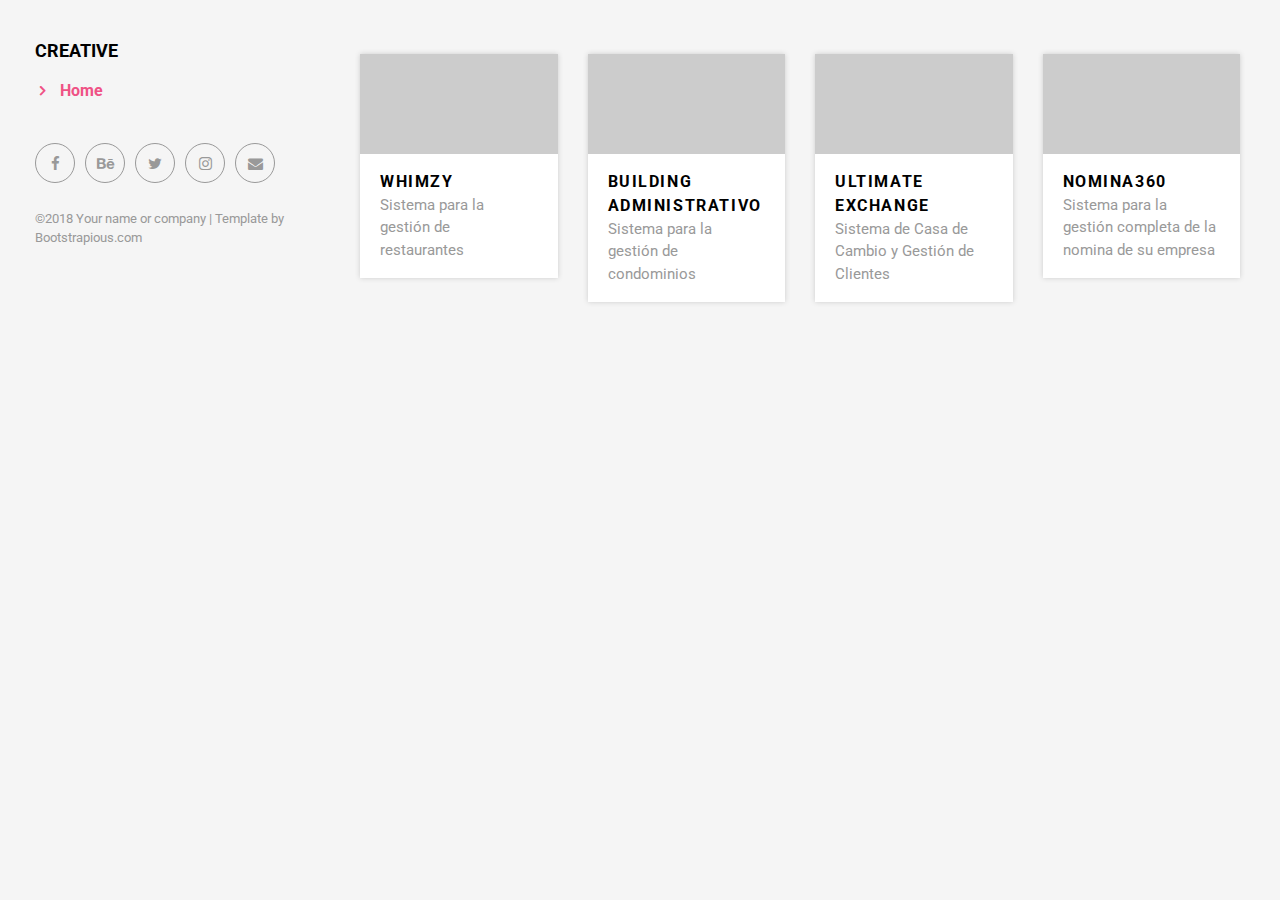
==== index.html @ b6c1aa35 "Refactor the vue page to use stop using explicitly components inside others" ====
<!DOCTYPE html>
<html>
    <head>
        <meta charset="utf-8" />
        <meta http-equiv="X-UA-Compatible" content="IE=edge" />
        <title>Creative - Portfolio</title>
        <meta name="description" content="" />
        <meta name="viewport" content="width=device-width, initial-scale=1" />
        <meta name="robots" content="all,follow" />
        <!-- Bootstrap CSS-->
        <link rel="stylesheet" href="vendor/bootstrap/css/bootstrap.min.css" />
        <!-- Font Awesome CSS-->
        <link
            rel="stylesheet"
            href="vendor/font-awesome/css/font-awesome.min.css"
        />
        <!-- Google fonts - Roboto-->
        <link
            rel="stylesheet"
            href="https://fonts.googleapis.com/css?family=Roboto:400,300,700,400italic"
        />
        <!-- owl carousel-->
        <link
            rel="stylesheet"
            href="vendor/owl.carousel/assets/owl.carousel.css"
        />
        <link
            rel="stylesheet"
            href="vendor/owl.carousel/assets/owl.theme.default.css"
        />
        <!-- theme stylesheet-->
        <link
            rel="stylesheet"
            href="css/style.default.css"
            id="theme-stylesheet"
        />
        <!-- Custom stylesheet - for your changes-->
        <link rel="stylesheet" href="css/custom.css" />
        <!-- Favicon-->
        <link rel="shortcut icon" href="img/favicon.png" />
        <!-- Tweaks for older IEs-->
        <!--[if lt IE 9]>
            <script src="https://oss.maxcdn.com/html5shiv/3.7.3/html5shiv.min.js"></script>
            <script src="https://oss.maxcdn.com/respond/1.4.2/respond.min.js"></script
        ><![endif]-->
    </head>
    <body>
        <div id="all">
            <div class="container-fluid">
                <div class="row row-offcanvas row-offcanvas-left">
                    <!--   *** SIDEBAR ***-->
                    <div
                        id="sidebar"
                        class="col-md-4 col-lg-3 sidebar-offcanvas"
                    >
                        <div class="sidebar-content">
                            <h1 class="sidebar-heading">
                                <a href="index.html">Creative</a>
                            </h1>
                            <!-- <p class="sidebar-p">
                            I am a creative illustrator and graphic designer
                            with more than 10 years of experience.
                        </p>
                        <p class="sidebar-p">
                            Originally from Toronto, currently based in London.
                        </p> -->
                            <ul class="sidebar-menu">
                                <!-- Link-->
                                <li class="sidebar-item">
                                    <a
                                        href="index.html"
                                        class="sidebar-link active"
                                        >Home</a
                                    >
                                </li>
                                <!-- Link-->
                                <!-- <li class="sidebar-item"><a href="about.html" class="sidebar-link">About</a></li> -->
                                <!-- Link-->
                                <!-- <li class="sidebar-item">
                                    <a href="contact.html" class="sidebar-link"
                                        >Get in touch</a
                                    >
                                </li> -->
                            </ul>
                            <p class="social">
                                <a
                                    href="#"
                                    data-animate-hover="pulse"
                                    class="external facebook"
                                    ><i class="fa fa-facebook"></i></a
                                ><a
                                    href="#"
                                    data-animate-hover="pulse"
                                    class="external gplus"
                                    ><i class="fa fa-behance"></i></a
                                ><a
                                    href="#"
                                    data-animate-hover="pulse"
                                    class="external twitter"
                                    ><i class="fa fa-twitter"></i></a
                                ><a href="#" title="" class="external instagram"
                                    ><i class="fa fa-instagram"></i></a
                                ><a
                                    href="#"
                                    data-animate-hover="pulse"
                                    class="email"
                                    ><i class="fa fa-envelope"></i
                                ></a>
                            </p>
                            <div class="copyright text-center text-md-left">
                                <p class="credit">
                                    &copy;2018 Your name or company | Template
                                    by
                                    <a
                                        href="http://bootstrapious.com/portfolio-themes"
                                        class="external"
                                        >Bootstrapious.com</a
                                    >
                                </p>
                                <!-- Please do not remove the backlink to us, unless you support the development at http://bootstrapious.com/donate. It is part of the license conditions. Thanks for understanding :)        -->
                            </div>
                        </div>
                    </div>
                    <!--   *** SIDEBAR END ***  -->
                    <!--   *** PORTFOLIO ***-->
                    <div class="col-md-8 col-lg-9 content-column">
                        <div class="small-navbar d-flex d-md-none">
                            <button
                                type="button"
                                data-toggle="offcanvas"
                                class="btn btn-outline-primary"
                            >
                                <i class="fa fa-align-left mr-2"></i>Menu
                            </button>
                            <h1 class="small-navbar-heading">
                                <a href="index.html">Creative </a>
                            </h1>
                        </div>
                        <div class="grid row">
                            <div class="col-md-6 col-lg-3 grid-item">
                                <div class="box-masonry">
                                    <a
                                        href="./pages/details-whimzy.html"
                                        title=""
                                        class="
                                            box-masonry-image
                                            with-hover-overlay with-hover-icon
                                        "
                                        ><img
                                            src="./img/Whimzy/imagen 1.jpg"
                                            alt=""
                                            class="img-fluid"
                                    /></a>
                                    <div class="box-masonry-text">
                                        <h4>
                                            <a
                                                href="./pages/details-whimzy.html"
                                                >Whimzy</a
                                            >
                                        </h4>
                                        <div class="box-masonry-desription">
                                            <p>
                                                Sistema para la gestión de
                                                restaurantes
                                            </p>
                                        </div>
                                    </div>
                                </div>
                            </div>
                            <div class="col-md-6 col-lg-3 grid-item">
                                <div class="box-masonry">
                                    <a
                                        href="./pages/details-building.administrativo.html"
                                        title=""
                                        class="
                                            box-masonry-image
                                            with-hover-overlay with-hover-icon
                                        "
                                        ><img
                                            src="./img/building-administrativo/logo.png"
                                            alt=""
                                            class="img-fluid"
                                    /></a>
                                    <div class="box-masonry-text">
                                        <h4>
                                            <a
                                                href="./pages/details-building.administrativo.html"
                                                >Building Administrativo</a
                                            >
                                        </h4>
                                        <div class="box-masonry-desription">
                                            <p>
                                                Sistema para la gestión de
                                                condominios
                                            </p>
                                        </div>
                                    </div>
                                </div>
                            </div>
                            <div class="col-md-6 col-lg-3 grid-item">
                                <div class="box-masonry">
                                    <a
                                        href="./pages/details-la.gocha.html"
                                        title=""
                                        class="
                                            box-masonry-image
                                            with-hover-overlay with-hover-icon
                                        "
                                        ><img
                                            src="./img/la-gocha/login.jpg"
                                            alt=""
                                            class="img-fluid"
                                    /></a>
                                    <div class="box-masonry-text">
                                        <h4>
                                            <a
                                                href="./pages/details-la.gocha.html"
                                                >Ultimate Exchange</a
                                            >
                                        </h4>
                                        <div class="box-masonry-desription">
                                            <p>
                                                Sistema de Casa de Cambio y
                                                Gestión de Clientes
                                            </p>
                                        </div>
                                    </div>
                                </div>
                            </div>
                            <div class="col-md-6 col-lg-3 grid-item">
                                <div class="box-masonry">
                                    <a
                                        href="./pages/details-nomina360.html"
                                        title=""
                                        class="
                                            box-masonry-image
                                            with-hover-overlay with-hover-icon
                                        "
                                        ><img
                                            src="./img/nomina360/app-version/login.jpg"
                                            alt=""
                                            class="img-fluid"
                                    /></a>
                                    <div class="box-masonry-text">
                                        <h4>
                                            <a
                                                href="./pages/details-nomina360.html"
                                                >Nomina360</a
                                            >
                                        </h4>
                                        <div class="box-masonry-desription">
                                            <p>
                                                Sistema para la gestión completa
                                                de la nomina de su empresa
                                            </p>
                                        </div>
                                    </div>
                                </div>
                            </div>
                        </div>
                    </div>
                    <!--   *** PORTFOLIO END ***-->
                </div>
            </div>
        </div>

        <div id="app">
            <app>
                <sidebar>
                    <sidebar-menu></sidebar-menu>
                    <social></social>
                    <copyright></copyright>
                </sidebar>
                <portfolios>
                    <template v-slot:navbar>
                        <navbar></navbar>
                    </template>
                    <template v-slot:grid-item>
                        <grid-items
                            v-for="web in projects"
                            v-bind:key="web.id"
                            v-bind:web="web"
                        ></grid-items>
                    </template>
                </portfolios>
            </app>
        </div>

        <!-- JavaScript files-->
        <script src="vendor/jquery/jquery.min.js"></script>
        <script src="vendor/popper.js/umd/popper.min.js"></script>
        <script src="vendor/bootstrap/js/bootstrap.min.js"></script>
        <script src="vendor/jquery.cookie/jquery.cookie.js"></script>
        <script src="vendor/owl.carousel/owl.carousel.min.js"></script>
        <script src="vendor/masonry-layout/masonry.pkgd.min.js"></script>
        <script src="https://cdn.jsdelivr.net/npm/vue@2.6.14/dist/vue.js"></script>
        <script src="js/front.js"></script>
        <script src="js/index.js"></script>
    </body>
</html>
---- css/style.default.css ----
/*
=========================================
=========================================

   Bootstrapious Boilerplate Template

=========================================
========================================= */
/*

=========================================================
    GENERAL
=========================================================

*/
html,
body {
  overflow-x: hidden;
}

strong {
  font-weight: 700;
}

header {
  z-index: 1000;
}

section {
  position: relative;
  padding-top: 0.625rem;
  padding-bottom: 0.625rem;
}

section.background-gray-lighter {
  background: #eee;
}

section.background-gray-lightest {
  background: #f5f5f5;
  border-top: solid 1px #eee;
  border-bottom: solid 1px #eee;
}

section.background-secondary {
  background: #60c5ba;
  border-top: solid 1px #338c82;
  border-bottom: solid 1px #338c82;
}

.section-inverse {
  color: #fff;
}

.section-inverse h1,
.section-inverse h2,
.section-inverse h3,
.section-inverse h4,
.section-inverse h5,
.section-inverse h6 {
  color: #fff;
}

.section-inverse .heading:after {
  background: #fff;
}

.no-space .box {
  margin: 0 -0.9375rem;
}

.margin-top {
  margin-top: 1.875rem;
}

.margin-top--big {
  margin-top: 3.75rem !important;
}

.margin-bottom {
  margin-bottom: 1.875rem;
}

.margin-bottom--big {
  margin-bottom: 3.75rem !important;
}

.padding--small {
  padding-top: 1.875rem;
  padding-bottom: 1.875rem;
}

.weight-300 {
  font-weight: 300 !important;
}

.weight-500 {
  font-weight: 500 !important;
}

.weight-700 {
  font-weight: 700 !important;
}

.text-gray {
  color: #555;
}

.text-gray-light {
  color: #999;
}

.text-gray-lighter {
  color: #eee;
}

a,
button {
  -webkit-transition: all 0.2s;
  transition: all 0.2s;
}

.clickable {
  cursor: pointer !important;
}

.required {
  color: #ef5285;
}

.accent {
  color: #ef5285;
}

.icon {
  display: inline-block;
  width: 3.75rem;
  height: 3.75rem;
  line-height: 3.75rem;
  border-radius: 1.875rem;
  border: solid 1px #ef5285;
  color: #ef5285;
  -webkit-transition: all 0.3s;
  transition: all 0.3s;
  font-size: 1.875rem;
  margin: 0 auto 1.875rem;
  text-align: center;
}

.icon.brand-secondary {
  border-color: #60c5ba;
  color: #60c5ba;
}

.icon.brand-terciary {
  border-color: #008c9e;
  color: #008c9e;
}

.icon.brand-four {
  border-color: #feee7d;
  color: #feee7d;
}

/*

=========================================================
SIDEBAR + RIGHT COLUMN
=========================================================

*/
#sidebar {
  padding-top: 2.5rem;
}

@media (min-width: 576px) {
  .sidebar-content {
    padding-left: 1.25rem;
    padding-right: 1.25rem;
  }
}

.sidebar-heading {
  font-size: 1.125rem;
  text-transform: uppercase;
}

.sidebar-heading a {
  color: #000;
  text-decoration: none;
  -webkit-transition: all 0.3s;
  transition: all 0.3s;
}

.sidebar-heading a:hover {
  border-bottom: dotted 1px #ef5285;
  color: #000;
  text-decoration: none;
}

.sidebar-p {
  color: #999;
  font-size: 0.875;
}

.sidebar-menu {
  list-style-type: none;
  padding-left: 1.25rem;
  margin-bottom: 2.5rem;
}

.sidebar-item {
  margin-bottom: 0.85rem;
}

.sidebar-item.active > a, .sidebar-item.current-menu-item > a {
  color: #ef5285;
  font-weight: bold;
}

.sidebar-item.active:before, .sidebar-item.current-menu-item:before {
  color: #ef5285;
}

.sidebar-item a:hover {
  text-decoration: none;
  color: #ef5285;
}

.sidebar-item .sub-menu {
  list-style: none;
  padding-left: 0.625rem;
  margin: 0.625rem 0;
}

.sidebar-item .sub-menu a {
  color: #999;
}

.sidebar-item .sub-menu a:hover {
  color: #ef5285;
}

.sidebar-item .sub-menu li.active > a,
.sidebar-item .sub-menu li.current-menu-item > a {
  color: #ef5285;
  font-weight: bold;
}

.sidebar-item .sub-menu li.active:before,
.sidebar-item .sub-menu li.current-menu-item:before {
  color: #ef5285;
}

.sidebar-link {
  color: #555;
}

.sidebar-link:before {
  font-family: 'FontAwesome';
  content: '\f105';
  margin: 0 0.85rem 0 -0.9375rem;
  color: #999;
}

.sidebar-link.active {
  color: #ef5285;
  font-weight: bold;
}

.sidebar-link.active::before {
  color: #ef5285;
}

.sidebar-link:hover::before {
  color: #ef5285;
}

.content-column {
  padding-top: 2.5rem;
  padding-left: 1.25rem;
  padding-right: 1.25rem;
  padding-bottom: 1.25rem;
}

@media (min-width: 768px) {
  .content-column {
    padding-left: 2.5rem;
    padding-right: 2.5rem;
  }
}

.content-column.white-background {
  background: #fff;
  min-height: 100vh;
}

.grid {
  padding-top: 0.85rem;
  overflow: hidden;
}

.content-column-content p.lead {
  color: #555;
}

.content-column-content p,
.content-column-content li {
  color: #999;
}

.content-column-content ul li {
  list-style-type: none;
}

.content-column-content ul li:before {
  font-family: 'FontAwesome';
  content: '\f105';
  margin: 0 0.85rem 0 -0.9375rem;
  color: #ef5285;
}

.content-column-content h1,
.content-column-content h2,
.content-column-content h3,
.content-column-content h4,
.content-column-content h5,
.content-column-content h6,
.content-column-content p,
.content-column-content form,
.content-column-content ul,
.content-column-content ol {
  margin-bottom: 2rem;
}

.small-navbar {
  width: 100%;
  -webkit-box-pack: justify;
  -ms-flex-pack: justify;
  justify-content: space-between;
  -webkit-box-align: center;
  -ms-flex-align: center;
  align-items: center;
  margin-bottom: 2rem;
}

.small-navbar-heading {
  display: block;
  font-size: 1.125rem;
  text-transform: uppercase;
  margin-bottom: 0 !important;
}

.small-navbar-heading a {
  color: #000;
  text-decoration: none;
  -webkit-transition: all 0.3s;
  transition: all 0.3s;
}

.small-navbar-heading a:hover {
  border-bottom: dotted 1px #ef5285;
  color: #000;
  text-decoration: none;
}

/*

=========================================================
OFF-CANVAS SIDEBAR BEHAVIOUR
=========================================================

*/
@media (max-width: 767.98px) {
  .row-offcanvas {
    position: relative;
    -webkit-transition: all .25s ease-out;
    transition: all .25s ease-out;
    opacity: 1;
  }
  .row-offcanvas-right {
    right: 0;
  }
  .row-offcanvas-left {
    left: 0;
  }
  .row-offcanvas-right .sidebar-offcanvas {
    right: -50%;
    /* 6 columns */
  }
  .row-offcanvas-left .sidebar-offcanvas {
    left: -48%;
    /* 6 columns */
  }
  .row-offcanvas-right.active {
    right: 50%;
    /* 6 columns */
  }
  .row-offcanvas-left.active {
    left: 50%;
    /* 6 columns */
  }
  .sidebar-offcanvas {
    position: absolute;
    top: 0;
    width: 50%;
    /* 6 columns */
  }
}

/*

=========================================================
SERVICES / INTEGRATIONS
=========================================================

*/
.services {
  margin-top: 5rem;
  text-align: center;
}

.services .services-heading {
  text-transform: uppercase;
  font-size: 1.125rem;
  font-weight: 400;
  color: #999;
  margin-bottom: 2.5rem;
}

.services .heading {
  font-size: 1.125rem;
  font-weight: 700;
  margin-bottom: 1.25rem;
  text-align: center;
}

.services .heading:after {
  content: " ";
  display: block;
  width: 6.25rem;
  height: 1px;
  margin: 1.25rem auto 1.25rem;
  background: #ef5285;
}

.services p {
  font-size: 0.875rem;
  line-height: 1.5;
  margin-bottom: 3.75rem;
  color: #999;
}

/*

=========================================================
CUSTOMERS
=========================================================

*/
.customer {
  text-align: center;
}

.customer img {
  display: inline-block;
  margin-top: 0.625rem;
  margin-bottom: 0.625rem;
  -webkit-filter: grayscale(100%);
  filter: grayscale(100%);
}

.customer img:hover {
  -webkit-filter: grayscale(0);
  filter: grayscale(0);
}

/*

=========================================================
SIGN UP FORM
=========================================================

*/
@media (max-width: 767.98px) {
  .sign-up-form .form-control {
    margin-bottom: 1.25rem;
  }
  .sign-up-form .btn {
    margin-bottom: 1.25rem;
  }
}

label {
  font-weight: normal;
  color: #555;
  font-size: 0.875rem;
  text-transform: uppercase;
  letter-spacing: .1rem;
}

/*

=========================================================
SOCIAL LINKS
=========================================================

*/
.contact-form {
  margin-bottom: 1.25rem;
}

p.social {
  margin-top: 1.25rem;
}

p.social a {
  margin: 0 0.625rem 0.625rem 0;
  color: #fff;
  display: inline-block;
  width: 2.5rem;
  height: 2.5rem;
  border-radius: 1.25rem;
  line-height: 2.5rem;
  font-size: 0.9375rem;
  text-align: center;
  -webkit-transition: all 0.3s;
  transition: all 0.3s;
  vertical-align: bottom;
  border: solid 1px #999;
  color: #999;
  transition: all 0.3s;
  /*
             &.facebook {background-color: #4460ae; border-color: #4460ae;}
             &.gplus {background-color: #c21f25; border-color: #c21f25;}
             &.twitter {background-color: #3cf; border-color: #3cf;}
             &.instagram {background-color: #cd4378; border-color: #cd4378;}
             &.email {background-color: #4a7f45; border-color: #4a7f45;}
             &.link {background-color: #871AFF; border-color: #871AFF;}
             */
}

p.social a:hover {
  color: #ef5285;
  border-color: #ef5285;
}

p.social a i {
  vertical-align: bottom;
  line-height: 2.5rem;
}

p.social.social--outline a {
  background: transparent;
}

p.social.social--outline a.facebook {
  color: #4460ae;
  border-color: #4460ae;
}

p.social.social--outline a.gplus {
  color: #c21f25;
  border-color: #c21f25;
}

p.social.social--outline a.twitter {
  color: #3cf;
  border-color: #3cf;
}

p.social.social--outline a.instagram {
  color: #cd4378;
  border-color: #cd4378;
}

p.social.social--outline a.email {
  color: #4a7f45;
  border-color: #4a7f45;
}

p.social.social--outline a.link {
  color: #871AFF;
  border-color: #871AFF;
}

p.social.social--big a {
  width: 3.75rem;
  height: 3.75rem;
  border-radius: 1.875rem;
  line-height: 3.75rem;
  font-size: 1.56rem;
}

p.social.social--big i {
  line-height: 3.75rem;
}

/*

=========================================================
COPYRIGHT
=========================================================

*/
.copyright {
  color: #999;
  font-size: 0.8125rem;
}

.copyright p.credit {
  margin-bottom: 0.625rem;
}

.copyright p.credit a {
  color: #999;
}

/*

=========================================================
MAIN PORTFOLIO SLIDER
=========================================================

*/
#main-slider {
  margin-bottom: 2.5rem;
}

#main-slider ul li div {
  width: 100%;
}

#main-slider .owl-wrapper-outer {
  -webkit-box-shadow: 0 1px 0.85rem #ccc;
  box-shadow: 0 1px 0.85rem #ccc;
}

#main-slider .owl-controls .owl-buttons {
  display: none;
}

#main-slider .owl-controls .owl-page.active span,
#main-slider .owl-controls.clickable .owl-page:hover span {
  background: #ef5285;
}

/*

=========================================================
ABOUT
=========================================================

*/
.progress-title {
  text-align: left;
  font-weight: 700;
  text-transform: uppercase;
  color: #999;
  font-size: 0.78rem;
}

.progress-bar-skill1 {
  background: #f8afc7;
}

.progress-bar-skill2 {
  background: #f598b6;
}

.progress-bar-skill3 {
  background: #f381a6;
}

.progress-bar-skill4 {
  background: #f16995;
}

.progress-bar-skill5 {
  background: #ef5285;
}

.skill-item {
  margin-bottom: 1rem;
}

.skill-item:last-of-type {
  margin-bottom: 3rem;
}

.progress {
  height: 1.5rem;
  border-radius: 0;
}

/* breadcrumbs */
.breadcrumb {
  font-family: "Roboto", Helvetica, Arial, sans-serif;
  text-transform: uppercase;
  text-align: center;
  font-size: 0.875rem;
}

.masonry-item {
  margin-bottom: 2rem;
}

.tile-link {
  position: absolute;
  cursor: pointer;
  width: 100%;
  height: 100%;
  left: 0;
  top: 0;
  z-index: 30;
}

.box-masonry {
  background: #fff;
  position: relative;
  -webkit-box-shadow: 0 0 5px #ccc;
  box-shadow: 0 0 5px #ccc;
  -webkit-transition: all 0.3s;
  transition: all 0.3s;
  overflow: hidden;
  text-overflow: ellipsis;
  margin-bottom: 2rem;
}

.box-masonry h4 {
  font-size: 1rem;
  line-height: 1.5;
  font-weight: 700;
  text-transform: uppercase;
  letter-spacing: 0.1em;
}

.box-masonry h4 a {
  color: #000;
  border-bottom: solid 1px transparent;
}

.box-masonry h4 a:hover {
  border-bottom: dotted 1px #ef5285;
  color: #000;
  text-decoration: none;
}

.box-masonry .box-masonry-text {
  padding: 1rem 1.25rem 1rem;
}

.box-masonry .box-masonry-text p {
  color: #999;
  font-size: 0.95rem;
}

.box-masonry .box-masonry-hover-text-header {
  position: absolute;
  left: 0;
  right: 0;
  top: 0;
  padding: 1rem 1.25rem 1rem;
  opacity: 0;
  -webkit-transition: all 0.3s;
  transition: all 0.3s;
  color: #555;
}

.box-masonry .box-masonry-hover-text-header p {
  font-size: 0.875rem;
}

.box-masonry .box-masonry-hover-text-header h4 a {
  color: #555;
}

.box-masonry .box-masonry-hover-center {
  position: absolute;
  width: 100%;
  top: 30%;
  opacity: 0;
  padding-left: 1.25rem;
  -webkit-transition: all 0.3s;
  transition: all 0.3s;
  text-align: center;
}

.box-masonry .box-masonry-hover-center .see-more-icon {
  color: #555;
  font-size: 3.125rem;
}

.box-masonry:hover {
  margin-top: -5px;
  -webkit-box-shadow: 0 2px 20px rgba(0, 0, 0, 0.2);
  box-shadow: 0 2px 20px rgba(0, 0, 0, 0.2);
}

.box-masonry:hover .box-masonry-hover-text-header {
  opacity: 1;
}

.box-masonry:hover .box-masonry-hover-center {
  opacity: 1;
}

.box-masonry:hover .box-masonry-image.with-hover-overlay:before {
  opacity: 0.8;
}

.box-masonry:hover .box-masonry-image.with-hover-icon:after {
  opacity: 0.7;
}

.box-masonry h2:last-child,
.box-masonry p:last-child {
  margin-bottom: 0;
}

.box-masonry .box-masonry-image {
  display: block;
  position: relative;
  min-height: 6.25rem;
  background: #ccc;
}

.box-masonry .box-masonry-image.with-hover-overlay:before {
  display: block;
  position: absolute;
  content: " ";
  background: #fff;
  opacity: 0;
  width: 100%;
  height: 100%;
  left: 0;
  top: 0;
  -webkit-transition: all 0.3s;
  transition: all 0.3s;
}

.box-masonry .box-masonry-image.with-hover-icon:after {
  display: block;
  position: absolute;
  width: 100%;
  left: 0;
  top: 50%;
  -webkit-transform: translate(0, -50%);
  transform: translate(0, -50%);
  opacity: 0;
  -webkit-transition: all 0.3s;
  transition: all 0.3s;
  font-family: 'FontAwesome';
  content: '\f105';
  text-align: center;
  font-size: 3.125rem;
  color: #555;
}

.box-masonry .box-masonry-image:hover {
  text-decoration: none;
}

.comment-list {
  list-style-type: none;
  padding-left: 0;
}

.comment-list li:before {
  content: "";
  display: none;
  margin: 0;
}

.comments-title {
  text-transform: uppercase;
  color: #999;
  font-size: 1.5rem;
}

.comment-body {
  margin-bottom: 1.25rem;
}

.comment-meta {
  clear: both;
  margin-bottom: 1.25rem;
}

.comment-author {
  font-family: inherit;
  text-transform: uppercase;
  color: #999;
  font-size: 0.875rem;
  float: left;
}

.comment-metadata {
  float: right;
  font-family: inherit;
  text-transform: uppercase;
  color: #999;
  font-size: 0.875rem;
}

.comment-content {
  font-weight: 300;
}

.comment-reply-link {
  font-size: 0.875rem;
}

.avatar {
  border-radius: 50%;
}

.comment-respond {
  margin-top: 2.5rem;
}

.post-navigation {
  margin-bottom: 2.5rem;
}

.comment-reply-title {
  font-size: 1.5rem;
}

.entry-meta {
  color: #999;
  font-size: 0.875rem;
}

.owl-theme .owl-dots .owl-dot span {
  width: 12px;
  height: 12px;
}

.owl-theme .owl-dots .owl-dot {
  outline: none;
}

.owl-theme .owl-dots .owl-dot.active span,
.owl-theme .owl-dots .owl-dot:hover span {
  background: #ef5285;
}

/*

=====================
STYLE SWITCHER FOR DEMO
=====================

*/
#style-switch-button {
  position: fixed;
  bottom: 120px;
  left: 0px;
  border-radius: 0;
  z-index: 2;
  color: #fff;
}

#style-switch {
  width: 300px;
  padding: 20px;
  position: fixed;
  bottom: 160px;
  left: 0;
  background: #fff;
  border: solid 1px #555;
  z-index: 2000;
}

#style-switch h4 {
  color: #252525;
}

/* ========================================= 
   
      THEMING OF THE BOOTSTRAP COMPONENTS           

   ========================================= 
   
    1 - NAVBAR
    2 - BUTTONS
    3 - TYPE
    4 - PAGINATION
    5 - UTILITIES
    6 - FORMS
    7 - CODE
    8 - NAV
    9 - CARD
    10 - DROPDOWNS
   
*/
/*
 * 1. NAVBAR
 */
.navbar {
  padding: 0.5rem 1rem;
}

.navbar-brand {
  display: inline-block;
  padding-top: 0.3125rem;
  padding-bottom: 0.3125rem;
  margin-right: 1rem;
  font-size: 1.25rem;
}

.navbar-toggler {
  padding: 0.25rem 0.75rem;
  font-size: 1.25rem;
  line-height: 1;
  border: 1px solid transparent;
  border-radius: 0;
}

.navbar-light .navbar-brand {
  color: rgba(0, 0, 0, 0.9);
}

.navbar-light .navbar-brand:hover, .navbar-light .navbar-brand:focus {
  color: rgba(0, 0, 0, 0.9);
}

.navbar-light .navbar-nav .nav-link {
  color: rgba(0, 0, 0, 0.5);
}

.navbar-light .navbar-nav .nav-link:hover, .navbar-light .navbar-nav .nav-link:focus {
  color: rgba(0, 0, 0, 0.7);
}

.navbar-light .navbar-nav .nav-link.disabled {
  color: rgba(0, 0, 0, 0.3);
}

.navbar-light .navbar-nav .show > .nav-link,
.navbar-light .navbar-nav .active > .nav-link,
.navbar-light .navbar-nav .nav-link.show,
.navbar-light .navbar-nav .nav-link.active {
  color: rgba(0, 0, 0, 0.9);
}

.navbar-light .navbar-toggler {
  color: rgba(0, 0, 0, 0.5);
  border-color: rgba(0, 0, 0, 0.1);
}

.navbar-light .navbar-toggler-icon {
  background-image: url("data:image/svg+xml;charset=utf8,%3Csvg viewBox='0 0 30 30' xmlns='http://www.w3.org/2000/svg'%3E%3Cpath stroke='rgba(0, 0, 0, 0.5)' stroke-width='2' stroke-linecap='round' stroke-miterlimit='10' d='M4 7h22M4 15h22M4 23h22'/%3E%3C/svg%3E");
}

.navbar-light .navbar-text {
  color: rgba(0, 0, 0, 0.5);
}

.navbar-dark .navbar-brand {
  color: #fff;
}

.navbar-dark .navbar-brand:hover, .navbar-dark .navbar-brand:focus {
  color: #fff;
}

.navbar-dark .navbar-nav .nav-link {
  color: rgba(255, 255, 255, 0.5);
}

.navbar-dark .navbar-nav .nav-link:hover, .navbar-dark .navbar-nav .nav-link:focus {
  color: rgba(255, 255, 255, 0.75);
}

.navbar-dark .navbar-nav .nav-link.disabled {
  color: rgba(255, 255, 255, 0.25);
}

.navbar-dark .navbar-nav .show > .nav-link,
.navbar-dark .navbar-nav .active > .nav-link,
.navbar-dark .navbar-nav .nav-link.show,
.navbar-dark .navbar-nav .nav-link.active {
  color: #fff;
}

.navbar-dark .navbar-toggler {
  color: rgba(255, 255, 255, 0.5);
  border-color: rgba(255, 255, 255, 0.1);
}

.navbar-dark .navbar-toggler-icon {
  background-image: url("data:image/svg+xml;charset=utf8,%3Csvg viewBox='0 0 30 30' xmlns='http://www.w3.org/2000/svg'%3E%3Cpath stroke='rgba(255, 255, 255, 0.5)' stroke-width='2' stroke-linecap='round' stroke-miterlimit='10' d='M4 7h22M4 15h22M4 23h22'/%3E%3C/svg%3E");
}

.navbar-dark .navbar-text {
  color: rgba(255, 255, 255, 0.5);
}

/*
 * 2. BUTTONS
 */
.btn {
  font-weight: 400;
  border: 1px solid transparent;
  padding: 0.375rem 0.75rem;
  font-size: 1rem;
  line-height: 1.5;
  border-radius: 0;
  -webkit-transition: color 0.15s ease-in-out, background-color 0.15s ease-in-out, border-color 0.15s ease-in-out, -webkit-box-shadow 0.15s ease-in-out;
  transition: color 0.15s ease-in-out, background-color 0.15s ease-in-out, border-color 0.15s ease-in-out, -webkit-box-shadow 0.15s ease-in-out;
  transition: color 0.15s ease-in-out, background-color 0.15s ease-in-out, border-color 0.15s ease-in-out, box-shadow 0.15s ease-in-out;
  transition: color 0.15s ease-in-out, background-color 0.15s ease-in-out, border-color 0.15s ease-in-out, box-shadow 0.15s ease-in-out, -webkit-box-shadow 0.15s ease-in-out;
}

@media screen and (prefers-reduced-motion: reduce) {
  .btn {
    -webkit-transition: none;
    transition: none;
  }
}

.btn:focus, .btn.focus {
  -webkit-box-shadow: 0 0 0 0.2rem rgba(239, 82, 133, 0.25);
  box-shadow: 0 0 0 0.2rem rgba(239, 82, 133, 0.25);
}

.btn.disabled, .btn:disabled {
  opacity: 0.65;
}

.btn:not(:disabled):not(.disabled):active, .btn:not(:disabled):not(.disabled).active {
  background-image: none;
}

.btn-link {
  font-weight: 400;
  color: #ef5285;
}

.btn-link:hover {
  color: #e01557;
  text-decoration: underline;
}

.btn-link:focus, .btn-link.focus {
  text-decoration: underline;
}

.btn-link:disabled, .btn-link.disabled {
  color: #222;
}

.btn-primary {
  color: #fff;
  background-color: #ef5285;
  border-color: #ef5285;
}

.btn-primary:hover {
  color: #fff;
  background-color: #ec2f6c;
  border-color: #eb2364;
}

.btn-primary:focus, .btn-primary.focus {
  -webkit-box-shadow: 0 0 0 0.2rem rgba(239, 82, 133, 0.5);
  box-shadow: 0 0 0 0.2rem rgba(239, 82, 133, 0.5);
}

.btn-primary.disabled, .btn-primary:disabled {
  color: #fff;
  background-color: #ef5285;
  border-color: #ef5285;
}

.btn-primary:not(:disabled):not(.disabled):active, .btn-primary:not(:disabled):not(.disabled).active,
.show > .btn-primary.dropdown-toggle {
  color: #fff;
  background-color: #eb2364;
  border-color: #ea185c;
}

.btn-primary:not(:disabled):not(.disabled):active:focus, .btn-primary:not(:disabled):not(.disabled).active:focus,
.show > .btn-primary.dropdown-toggle:focus {
  -webkit-box-shadow: 0 0 0 0.2rem rgba(239, 82, 133, 0.5);
  box-shadow: 0 0 0 0.2rem rgba(239, 82, 133, 0.5);
}

.btn-secondary {
  color: #fff;
  background-color: #222;
  border-color: #222;
}

.btn-secondary:hover {
  color: #fff;
  background-color: #0f0f0f;
  border-color: #090909;
}

.btn-secondary:focus, .btn-secondary.focus {
  -webkit-box-shadow: 0 0 0 0.2rem rgba(34, 34, 34, 0.5);
  box-shadow: 0 0 0 0.2rem rgba(34, 34, 34, 0.5);
}

.btn-secondary.disabled, .btn-secondary:disabled {
  color: #fff;
  background-color: #222;
  border-color: #222;
}

.btn-secondary:not(:disabled):not(.disabled):active, .btn-secondary:not(:disabled):not(.disabled).active,
.show > .btn-secondary.dropdown-toggle {
  color: #fff;
  background-color: #090909;
  border-color: #020202;
}

.btn-secondary:not(:disabled):not(.disabled):active:focus, .btn-secondary:not(:disabled):not(.disabled).active:focus,
.show > .btn-secondary.dropdown-toggle:focus {
  -webkit-box-shadow: 0 0 0 0.2rem rgba(34, 34, 34, 0.5);
  box-shadow: 0 0 0 0.2rem rgba(34, 34, 34, 0.5);
}

.btn-success {
  color: #fff;
  background-color: #28a745;
  border-color: #28a745;
}

.btn-success:hover {
  color: #fff;
  background-color: #218838;
  border-color: #1e7e34;
}

.btn-success:focus, .btn-success.focus {
  -webkit-box-shadow: 0 0 0 0.2rem rgba(40, 167, 69, 0.5);
  box-shadow: 0 0 0 0.2rem rgba(40, 167, 69, 0.5);
}

.btn-success.disabled, .btn-success:disabled {
  color: #fff;
  background-color: #28a745;
  border-color: #28a745;
}

.btn-success:not(:disabled):not(.disabled):active, .btn-success:not(:disabled):not(.disabled).active,
.show > .btn-success.dropdown-toggle {
  color: #fff;
  background-color: #1e7e34;
  border-color: #1c7430;
}

.btn-success:not(:disabled):not(.disabled):active:focus, .btn-success:not(:disabled):not(.disabled).active:focus,
.show > .btn-success.dropdown-toggle:focus {
  -webkit-box-shadow: 0 0 0 0.2rem rgba(40, 167, 69, 0.5);
  box-shadow: 0 0 0 0.2rem rgba(40, 167, 69, 0.5);
}

.btn-info {
  color: #fff;
  background-color: #17a2b8;
  border-color: #17a2b8;
}

.btn-info:hover {
  color: #fff;
  background-color: #138496;
  border-color: #117a8b;
}

.btn-info:focus, .btn-info.focus {
  -webkit-box-shadow: 0 0 0 0.2rem rgba(23, 162, 184, 0.5);
  box-shadow: 0 0 0 0.2rem rgba(23, 162, 184, 0.5);
}

.btn-info.disabled, .btn-info:disabled {
  color: #fff;
  background-color: #17a2b8;
  border-color: #17a2b8;
}

.btn-info:not(:disabled):not(.disabled):active, .btn-info:not(:disabled):not(.disabled).active,
.show > .btn-info.dropdown-toggle {
  color: #fff;
  background-color: #117a8b;
  border-color: #10707f;
}

.btn-info:not(:disabled):not(.disabled):active:focus, .btn-info:not(:disabled):not(.disabled).active:focus,
.show > .btn-info.dropdown-toggle:focus {
  -webkit-box-shadow: 0 0 0 0.2rem rgba(23, 162, 184, 0.5);
  box-shadow: 0 0 0 0.2rem rgba(23, 162, 184, 0.5);
}

.btn-warning {
  color: #111;
  background-color: #ffc107;
  border-color: #ffc107;
}

.btn-warning:hover {
  color: #111;
  background-color: #e0a800;
  border-color: #d39e00;
}

.btn-warning:focus, .btn-warning.focus {
  -webkit-box-shadow: 0 0 0 0.2rem rgba(255, 193, 7, 0.5);
  box-shadow: 0 0 0 0.2rem rgba(255, 193, 7, 0.5);
}

.btn-warning.disabled, .btn-warning:disabled {
  color: #111;
  background-color: #ffc107;
  border-color: #ffc107;
}

.btn-warning:not(:disabled):not(.disabled):active, .btn-warning:not(:disabled):not(.disabled).active,
.show > .btn-warning.dropdown-toggle {
  color: #111;
  background-color: #d39e00;
  border-color: #c69500;
}

.btn-warning:not(:disabled):not(.disabled):active:focus, .btn-warning:not(:disabled):not(.disabled).active:focus,
.show > .btn-warning.dropdown-toggle:focus {
  -webkit-box-shadow: 0 0 0 0.2rem rgba(255, 193, 7, 0.5);
  box-shadow: 0 0 0 0.2rem rgba(255, 193, 7, 0.5);
}

.btn-danger {
  color: #fff;
  background-color: #dc3545;
  border-color: #dc3545;
}

.btn-danger:hover {
  color: #fff;
  background-color: #c82333;
  border-color: #bd2130;
}

.btn-danger:focus, .btn-danger.focus {
  -webkit-box-shadow: 0 0 0 0.2rem rgba(220, 53, 69, 0.5);
  box-shadow: 0 0 0 0.2rem rgba(220, 53, 69, 0.5);
}

.btn-danger.disabled, .btn-danger:disabled {
  color: #fff;
  background-color: #dc3545;
  border-color: #dc3545;
}

.btn-danger:not(:disabled):not(.disabled):active, .btn-danger:not(:disabled):not(.disabled).active,
.show > .btn-danger.dropdown-toggle {
  color: #fff;
  background-color: #bd2130;
  border-color: #b21f2d;
}

.btn-danger:not(:disabled):not(.disabled):active:focus, .btn-danger:not(:disabled):not(.disabled).active:focus,
.show > .btn-danger.dropdown-toggle:focus {
  -webkit-box-shadow: 0 0 0 0.2rem rgba(220, 53, 69, 0.5);
  box-shadow: 0 0 0 0.2rem rgba(220, 53, 69, 0.5);
}

.btn-light {
  color: #111;
  background-color: #f5f5f5;
  border-color: #f5f5f5;
}

.btn-light:hover {
  color: #111;
  background-color: #e2e2e2;
  border-color: gainsboro;
}

.btn-light:focus, .btn-light.focus {
  -webkit-box-shadow: 0 0 0 0.2rem rgba(245, 245, 245, 0.5);
  box-shadow: 0 0 0 0.2rem rgba(245, 245, 245, 0.5);
}

.btn-light.disabled, .btn-light:disabled {
  color: #111;
  background-color: #f5f5f5;
  border-color: #f5f5f5;
}

.btn-light:not(:disabled):not(.disabled):active, .btn-light:not(:disabled):not(.disabled).active,
.show > .btn-light.dropdown-toggle {
  color: #111;
  background-color: gainsboro;
  border-color: #d5d5d5;
}

.btn-light:not(:disabled):not(.disabled):active:focus, .btn-light:not(:disabled):not(.disabled).active:focus,
.show > .btn-light.dropdown-toggle:focus {
  -webkit-box-shadow: 0 0 0 0.2rem rgba(245, 245, 245, 0.5);
  box-shadow: 0 0 0 0.2rem rgba(245, 245, 245, 0.5);
}

.btn-dark {
  color: #fff;
  background-color: #333;
  border-color: #333;
}

.btn-dark:hover {
  color: #fff;
  background-color: #202020;
  border-color: #1a1a1a;
}

.btn-dark:focus, .btn-dark.focus {
  -webkit-box-shadow: 0 0 0 0.2rem rgba(51, 51, 51, 0.5);
  box-shadow: 0 0 0 0.2rem rgba(51, 51, 51, 0.5);
}

.btn-dark.disabled, .btn-dark:disabled {
  color: #fff;
  background-color: #333;
  border-color: #333;
}

.btn-dark:not(:disabled):not(.disabled):active, .btn-dark:not(:disabled):not(.disabled).active,
.show > .btn-dark.dropdown-toggle {
  color: #fff;
  background-color: #1a1a1a;
  border-color: #131313;
}

.btn-dark:not(:disabled):not(.disabled):active:focus, .btn-dark:not(:disabled):not(.disabled).active:focus,
.show > .btn-dark.dropdown-toggle:focus {
  -webkit-box-shadow: 0 0 0 0.2rem rgba(51, 51, 51, 0.5);
  box-shadow: 0 0 0 0.2rem rgba(51, 51, 51, 0.5);
}

.btn-outline-primary {
  color: #ef5285;
  background-color: transparent;
  background-image: none;
  border-color: #ef5285;
}

.btn-outline-primary:hover {
  color: #fff;
  background-color: #ef5285;
  border-color: #ef5285;
}

.btn-outline-primary:focus, .btn-outline-primary.focus {
  -webkit-box-shadow: 0 0 0 0.2rem rgba(239, 82, 133, 0.5);
  box-shadow: 0 0 0 0.2rem rgba(239, 82, 133, 0.5);
}

.btn-outline-primary.disabled, .btn-outline-primary:disabled {
  color: #ef5285;
  background-color: transparent;
}

.btn-outline-primary:not(:disabled):not(.disabled):active, .btn-outline-primary:not(:disabled):not(.disabled).active,
.show > .btn-outline-primary.dropdown-toggle {
  color: #fff;
  background-color: #ef5285;
  border-color: #ef5285;
}

.btn-outline-primary:not(:disabled):not(.disabled):active:focus, .btn-outline-primary:not(:disabled):not(.disabled).active:focus,
.show > .btn-outline-primary.dropdown-toggle:focus {
  -webkit-box-shadow: 0 0 0 0.2rem rgba(239, 82, 133, 0.5);
  box-shadow: 0 0 0 0.2rem rgba(239, 82, 133, 0.5);
}

.btn-outline-secondary {
  color: #222;
  background-color: transparent;
  background-image: none;
  border-color: #222;
}

.btn-outline-secondary:hover {
  color: #fff;
  background-color: #222;
  border-color: #222;
}

.btn-outline-secondary:focus, .btn-outline-secondary.focus {
  -webkit-box-shadow: 0 0 0 0.2rem rgba(34, 34, 34, 0.5);
  box-shadow: 0 0 0 0.2rem rgba(34, 34, 34, 0.5);
}

.btn-outline-secondary.disabled, .btn-outline-secondary:disabled {
  color: #222;
  background-color: transparent;
}

.btn-outline-secondary:not(:disabled):not(.disabled):active, .btn-outline-secondary:not(:disabled):not(.disabled).active,
.show > .btn-outline-secondary.dropdown-toggle {
  color: #fff;
  background-color: #222;
  border-color: #222;
}

.btn-outline-secondary:not(:disabled):not(.disabled):active:focus, .btn-outline-secondary:not(:disabled):not(.disabled).active:focus,
.show > .btn-outline-secondary.dropdown-toggle:focus {
  -webkit-box-shadow: 0 0 0 0.2rem rgba(34, 34, 34, 0.5);
  box-shadow: 0 0 0 0.2rem rgba(34, 34, 34, 0.5);
}

.btn-outline-success {
  color: #28a745;
  background-color: transparent;
  background-image: none;
  border-color: #28a745;
}

.btn-outline-success:hover {
  color: #fff;
  background-color: #28a745;
  border-color: #28a745;
}

.btn-outline-success:focus, .btn-outline-success.focus {
  -webkit-box-shadow: 0 0 0 0.2rem rgba(40, 167, 69, 0.5);
  box-shadow: 0 0 0 0.2rem rgba(40, 167, 69, 0.5);
}

.btn-outline-success.disabled, .btn-outline-success:disabled {
  color: #28a745;
  background-color: transparent;
}

.btn-outline-success:not(:disabled):not(.disabled):active, .btn-outline-success:not(:disabled):not(.disabled).active,
.show > .btn-outline-success.dropdown-toggle {
  color: #fff;
  background-color: #28a745;
  border-color: #28a745;
}

.btn-outline-success:not(:disabled):not(.disabled):active:focus, .btn-outline-success:not(:disabled):not(.disabled).active:focus,
.show > .btn-outline-success.dropdown-toggle:focus {
  -webkit-box-shadow: 0 0 0 0.2rem rgba(40, 167, 69, 0.5);
  box-shadow: 0 0 0 0.2rem rgba(40, 167, 69, 0.5);
}

.btn-outline-info {
  color: #17a2b8;
  background-color: transparent;
  background-image: none;
  border-color: #17a2b8;
}

.btn-outline-info:hover {
  color: #fff;
  background-color: #17a2b8;
  border-color: #17a2b8;
}

.btn-outline-info:focus, .btn-outline-info.focus {
  -webkit-box-shadow: 0 0 0 0.2rem rgba(23, 162, 184, 0.5);
  box-shadow: 0 0 0 0.2rem rgba(23, 162, 184, 0.5);
}

.btn-outline-info.disabled, .btn-outline-info:disabled {
  color: #17a2b8;
  background-color: transparent;
}

.btn-outline-info:not(:disabled):not(.disabled):active, .btn-outline-info:not(:disabled):not(.disabled).active,
.show > .btn-outline-info.dropdown-toggle {
  color: #fff;
  background-color: #17a2b8;
  border-color: #17a2b8;
}

.btn-outline-info:not(:disabled):not(.disabled):active:focus, .btn-outline-info:not(:disabled):not(.disabled).active:focus,
.show > .btn-outline-info.dropdown-toggle:focus {
  -webkit-box-shadow: 0 0 0 0.2rem rgba(23, 162, 184, 0.5);
  box-shadow: 0 0 0 0.2rem rgba(23, 162, 184, 0.5);
}

.btn-outline-warning {
  color: #ffc107;
  background-color: transparent;
  background-image: none;
  border-color: #ffc107;
}

.btn-outline-warning:hover {
  color: #fff;
  background-color: #ffc107;
  border-color: #ffc107;
}

.btn-outline-warning:focus, .btn-outline-warning.focus {
  -webkit-box-shadow: 0 0 0 0.2rem rgba(255, 193, 7, 0.5);
  box-shadow: 0 0 0 0.2rem rgba(255, 193, 7, 0.5);
}

.btn-outline-warning.disabled, .btn-outline-warning:disabled {
  color: #ffc107;
  background-color: transparent;
}

.btn-outline-warning:not(:disabled):not(.disabled):active, .btn-outline-warning:not(:disabled):not(.disabled).active,
.show > .btn-outline-warning.dropdown-toggle {
  color: #111;
  background-color: #ffc107;
  border-color: #ffc107;
}

.btn-outline-warning:not(:disabled):not(.disabled):active:focus, .btn-outline-warning:not(:disabled):not(.disabled).active:focus,
.show > .btn-outline-warning.dropdown-toggle:focus {
  -webkit-box-shadow: 0 0 0 0.2rem rgba(255, 193, 7, 0.5);
  box-shadow: 0 0 0 0.2rem rgba(255, 193, 7, 0.5);
}

.btn-outline-danger {
  color: #dc3545;
  background-color: transparent;
  background-image: none;
  border-color: #dc3545;
}

.btn-outline-danger:hover {
  color: #fff;
  background-color: #dc3545;
  border-color: #dc3545;
}

.btn-outline-danger:focus, .btn-outline-danger.focus {
  -webkit-box-shadow: 0 0 0 0.2rem rgba(220, 53, 69, 0.5);
  box-shadow: 0 0 0 0.2rem rgba(220, 53, 69, 0.5);
}

.btn-outline-danger.disabled, .btn-outline-danger:disabled {
  color: #dc3545;
  background-color: transparent;
}

.btn-outline-danger:not(:disabled):not(.disabled):active, .btn-outline-danger:not(:disabled):not(.disabled).active,
.show > .btn-outline-danger.dropdown-toggle {
  color: #fff;
  background-color: #dc3545;
  border-color: #dc3545;
}

.btn-outline-danger:not(:disabled):not(.disabled):active:focus, .btn-outline-danger:not(:disabled):not(.disabled).active:focus,
.show > .btn-outline-danger.dropdown-toggle:focus {
  -webkit-box-shadow: 0 0 0 0.2rem rgba(220, 53, 69, 0.5);
  box-shadow: 0 0 0 0.2rem rgba(220, 53, 69, 0.5);
}

.btn-outline-light {
  color: #f5f5f5;
  background-color: transparent;
  background-image: none;
  border-color: #f5f5f5;
}

.btn-outline-light:hover {
  color: #fff;
  background-color: #f5f5f5;
  border-color: #f5f5f5;
}

.btn-outline-light:focus, .btn-outline-light.focus {
  -webkit-box-shadow: 0 0 0 0.2rem rgba(245, 245, 245, 0.5);
  box-shadow: 0 0 0 0.2rem rgba(245, 245, 245, 0.5);
}

.btn-outline-light.disabled, .btn-outline-light:disabled {
  color: #f5f5f5;
  background-color: transparent;
}

.btn-outline-light:not(:disabled):not(.disabled):active, .btn-outline-light:not(:disabled):not(.disabled).active,
.show > .btn-outline-light.dropdown-toggle {
  color: #111;
  background-color: #f5f5f5;
  border-color: #f5f5f5;
}

.btn-outline-light:not(:disabled):not(.disabled):active:focus, .btn-outline-light:not(:disabled):not(.disabled).active:focus,
.show > .btn-outline-light.dropdown-toggle:focus {
  -webkit-box-shadow: 0 0 0 0.2rem rgba(245, 245, 245, 0.5);
  box-shadow: 0 0 0 0.2rem rgba(245, 245, 245, 0.5);
}

.btn-outline-dark {
  color: #333;
  background-color: transparent;
  background-image: none;
  border-color: #333;
}

.btn-outline-dark:hover {
  color: #fff;
  background-color: #333;
  border-color: #333;
}

.btn-outline-dark:focus, .btn-outline-dark.focus {
  -webkit-box-shadow: 0 0 0 0.2rem rgba(51, 51, 51, 0.5);
  box-shadow: 0 0 0 0.2rem rgba(51, 51, 51, 0.5);
}

.btn-outline-dark.disabled, .btn-outline-dark:disabled {
  color: #333;
  background-color: transparent;
}

.btn-outline-dark:not(:disabled):not(.disabled):active, .btn-outline-dark:not(:disabled):not(.disabled).active,
.show > .btn-outline-dark.dropdown-toggle {
  color: #fff;
  background-color: #333;
  border-color: #333;
}

.btn-outline-dark:not(:disabled):not(.disabled):active:focus, .btn-outline-dark:not(:disabled):not(.disabled).active:focus,
.show > .btn-outline-dark.dropdown-toggle:focus {
  -webkit-box-shadow: 0 0 0 0.2rem rgba(51, 51, 51, 0.5);
  box-shadow: 0 0 0 0.2rem rgba(51, 51, 51, 0.5);
}

.btn-lg {
  padding: 0.5rem 1rem;
  font-size: 1.25rem;
  line-height: 1.5;
  border-radius: 0;
}

.btn-sm {
  padding: 0.25rem 0.5rem;
  font-size: 0.875rem;
  line-height: 1.5;
  border-radius: 0;
}

/*
 * 3. TYPE  
 */
body {
  font-family: "Roboto", Helvetica, Arial, sans-serif;
  font-size: 1rem;
  font-weight: 400;
  line-height: 1.5;
  color: #111;
  background-color: #f5f5f5;
}

a {
  color: #ef5285;
  text-decoration: none;
}

a:hover, a:focus {
  color: #e01557;
  text-decoration: underline;
}

h1,
h2,
h3,
h4,
h5,
h6,
.h1,
.h2,
.h3,
.h4,
.h5,
.h6 {
  margin-bottom: 1rem;
  font-family: inherit;
  font-weight: 700;
  line-height: 1.2;
  color: inherit;
}

h1,
.h1 {
  font-size: 3rem;
}

h2,
.h2 {
  font-size: 2.5rem;
}

h3,
.h3 {
  font-size: 2rem;
}

h4,
.h4 {
  font-size: 1.5rem;
}

h5,
.h5 {
  font-size: 1.25rem;
}

h6,
.h6 {
  font-size: 1rem;
}

.lead {
  font-size: 1.4rem;
  font-weight: 300;
}

.display-1 {
  font-size: 6rem;
  font-weight: 300;
  line-height: 1.2;
}

.display-2 {
  font-size: 5.5rem;
  font-weight: 300;
  line-height: 1.2;
}

.display-3 {
  font-size: 4.5rem;
  font-weight: 300;
  line-height: 1.2;
}

.display-4 {
  font-size: 3.5rem;
  font-weight: 300;
  line-height: 1.2;
}

hr {
  border-top: 1px solid rgba(0, 0, 0, 0.1);
}

small,
.small {
  font-size: 80%;
  font-weight: 400;
}

mark,
.mark {
  padding: 0.2em;
  background-color: #fcf8e3;
}

.blockquote {
  padding: 0.5rem 1rem;
  margin-bottom: 2rem;
  font-size: 1rem;
  border-left: 5px solid #ef5285;
}

.blockquote-footer {
  color: #222;
}

.blockquote-footer::before {
  content: "\2014 \00A0";
}

.text-primary {
  color: #ef5285 !important;
}

a.text-primary:hover, a.text-primary:focus {
  color: #eb2364 !important;
}

/*
 * 4. PAGINATION
 */
.page-item:first-child .page-link {
  border-top-left-radius: 0.25rem;
  border-bottom-left-radius: 0.25rem;
}

.page-item:last-child .page-link {
  border-top-right-radius: 0.25rem;
  border-bottom-right-radius: 0.25rem;
}

.page-item.active .page-link {
  color: #fff;
  background-color: #ef5285;
  border-color: #ef5285;
}

.page-item.disabled .page-link {
  color: #222;
  background-color: #fff;
  border-color: #999;
}

.page-link {
  padding: 0.5rem 0.75rem;
  line-height: 1.25;
  color: #ef5285;
  background-color: #fff;
  border: 1px solid #999;
}

.page-link:hover, .page-link:focus {
  color: #e01557;
  text-decoration: none;
  background-color: #eee;
  border-color: #999;
}

.pagination-lg .page-link {
  padding: 0.75rem 1.5rem;
  font-size: 1.25rem;
  line-height: 1.5;
}

.pagination-lg .page-item:first-child .page-link {
  border-top-left-radius: 0.3rem;
  border-bottom-left-radius: 0.3rem;
}

.pagination-lg .page-item:last-child .page-link {
  border-top-right-radius: 0.3rem;
  border-bottom-right-radius: 0.3rem;
}

.pagination-sm .page-link {
  padding: 0.25rem 0.5rem;
  font-size: 0.875rem;
  line-height: 1.5;
}

.pagination-sm .page-item:first-child .page-link {
  border-top-left-radius: 0.2rem;
  border-bottom-left-radius: 0.2rem;
}

.pagination-sm .page-item:last-child .page-link {
  border-top-right-radius: 0.2rem;
  border-bottom-right-radius: 0.2rem;
}

/*
* 5. UTILITIES
*/
.bg-primary {
  background-color: #ef5285 !important;
}

a.bg-primary:hover, a.bg-primary:focus,
button.bg-primary:hover,
button.bg-primary:focus {
  background-color: #eb2364 !important;
}

.bg-secondary {
  background-color: #222 !important;
}

a.bg-secondary:hover, a.bg-secondary:focus,
button.bg-secondary:hover,
button.bg-secondary:focus {
  background-color: #090909 !important;
}

.bg-success {
  background-color: #28a745 !important;
}

a.bg-success:hover, a.bg-success:focus,
button.bg-success:hover,
button.bg-success:focus {
  background-color: #1e7e34 !important;
}

.bg-info {
  background-color: #17a2b8 !important;
}

a.bg-info:hover, a.bg-info:focus,
button.bg-info:hover,
button.bg-info:focus {
  background-color: #117a8b !important;
}

.bg-warning {
  background-color: #ffc107 !important;
}

a.bg-warning:hover, a.bg-warning:focus,
button.bg-warning:hover,
button.bg-warning:focus {
  background-color: #d39e00 !important;
}

.bg-danger {
  background-color: #dc3545 !important;
}

a.bg-danger:hover, a.bg-danger:focus,
button.bg-danger:hover,
button.bg-danger:focus {
  background-color: #bd2130 !important;
}

.bg-light {
  background-color: #f5f5f5 !important;
}

a.bg-light:hover, a.bg-light:focus,
button.bg-light:hover,
button.bg-light:focus {
  background-color: gainsboro !important;
}

.bg-dark {
  background-color: #333 !important;
}

a.bg-dark:hover, a.bg-dark:focus,
button.bg-dark:hover,
button.bg-dark:focus {
  background-color: #1a1a1a !important;
}

.border-primary {
  border-color: #ef5285 !important;
}

.border-secondary {
  border-color: #222 !important;
}

.border-success {
  border-color: #28a745 !important;
}

.border-info {
  border-color: #17a2b8 !important;
}

.border-warning {
  border-color: #ffc107 !important;
}

.border-danger {
  border-color: #dc3545 !important;
}

.border-light {
  border-color: #f5f5f5 !important;
}

.border-dark {
  border-color: #333 !important;
}

.text-primary {
  color: #ef5285 !important;
}

a.text-primary:hover, a.text-primary:focus {
  color: #eb2364 !important;
}

.text-secondary {
  color: #222 !important;
}

a.text-secondary:hover, a.text-secondary:focus {
  color: #090909 !important;
}

.text-success {
  color: #28a745 !important;
}

a.text-success:hover, a.text-success:focus {
  color: #1e7e34 !important;
}

.text-info {
  color: #17a2b8 !important;
}

a.text-info:hover, a.text-info:focus {
  color: #117a8b !important;
}

.text-warning {
  color: #ffc107 !important;
}

a.text-warning:hover, a.text-warning:focus {
  color: #d39e00 !important;
}

.text-danger {
  color: #dc3545 !important;
}

a.text-danger:hover, a.text-danger:focus {
  color: #bd2130 !important;
}

.text-light {
  color: #f5f5f5 !important;
}

a.text-light:hover, a.text-light:focus {
  color: gainsboro !important;
}

.text-dark {
  color: #333 !important;
}

a.text-dark:hover, a.text-dark:focus {
  color: #1a1a1a !important;
}

.badge-primary {
  color: #fff;
  background-color: #ef5285;
}

.badge-primary[href]:hover, .badge-primary[href]:focus {
  color: #fff;
  text-decoration: none;
  background-color: #eb2364;
}

.badge-secondary {
  color: #fff;
  background-color: #222;
}

.badge-secondary[href]:hover, .badge-secondary[href]:focus {
  color: #fff;
  text-decoration: none;
  background-color: #090909;
}

.badge-success {
  color: #fff;
  background-color: #28a745;
}

.badge-success[href]:hover, .badge-success[href]:focus {
  color: #fff;
  text-decoration: none;
  background-color: #1e7e34;
}

.badge-info {
  color: #fff;
  background-color: #17a2b8;
}

.badge-info[href]:hover, .badge-info[href]:focus {
  color: #fff;
  text-decoration: none;
  background-color: #117a8b;
}

.badge-warning {
  color: #111;
  background-color: #ffc107;
}

.badge-warning[href]:hover, .badge-warning[href]:focus {
  color: #111;
  text-decoration: none;
  background-color: #d39e00;
}

.badge-danger {
  color: #fff;
  background-color: #dc3545;
}

.badge-danger[href]:hover, .badge-danger[href]:focus {
  color: #fff;
  text-decoration: none;
  background-color: #bd2130;
}

.badge-light {
  color: #111;
  background-color: #f5f5f5;
}

.badge-light[href]:hover, .badge-light[href]:focus {
  color: #111;
  text-decoration: none;
  background-color: gainsboro;
}

.badge-dark {
  color: #fff;
  background-color: #333;
}

.badge-dark[href]:hover, .badge-dark[href]:focus {
  color: #fff;
  text-decoration: none;
  background-color: #1a1a1a;
}

/*
  * 6. FORMS
  */
.form-control {
  padding: 0.375rem 0.75rem;
  font-size: 1rem;
  line-height: 1.5;
  color: #252525;
  background-color: #fff;
  border: 1px solid #b3b3b3;
  border-radius: 0;
  -webkit-transition: border-color 0.15s ease-in-out, -webkit-box-shadow 0.15s ease-in-out;
  transition: border-color 0.15s ease-in-out, -webkit-box-shadow 0.15s ease-in-out;
  transition: border-color 0.15s ease-in-out, box-shadow 0.15s ease-in-out;
  transition: border-color 0.15s ease-in-out, box-shadow 0.15s ease-in-out, -webkit-box-shadow 0.15s ease-in-out;
}

@media screen and (prefers-reduced-motion: reduce) {
  .form-control {
    -webkit-transition: none;
    transition: none;
  }
}

.form-control::-ms-expand {
  background-color: transparent;
  border: 0;
}

.form-control:focus {
  color: #252525;
  background-color: #fff;
  border-color: #fac7d7;
  outline: 0;
  -webkit-box-shadow: 0 0 0 0.2rem rgba(239, 82, 133, 0.25);
  box-shadow: 0 0 0 0.2rem rgba(239, 82, 133, 0.25);
}

.form-control::-webkit-input-placeholder {
  color: #222;
}

.form-control:-ms-input-placeholder {
  color: #222;
}

.form-control::-ms-input-placeholder {
  color: #222;
}

.form-control::placeholder {
  color: #222;
}

.form-control:disabled, .form-control[readonly] {
  background-color: #eee;
}

select.form-control:not([size]):not([multiple]) {
  height: calc(2.25rem + 2px);
}

select.form-control:focus::-ms-value {
  color: #252525;
  background-color: #fff;
}

.form-control-sm {
  padding: 0.25rem 0.5rem;
  font-size: 0.875rem;
  line-height: 1.5;
  border-radius: 0;
}

select.form-control-sm:not([size]):not([multiple]) {
  height: calc(1.8125rem + 2px);
}

.form-control-lg {
  padding: 0.5rem 1rem;
  font-size: 1.25rem;
  line-height: 1.5;
  border-radius: 0;
}

select.form-control-lg:not([size]):not([multiple]) {
  height: calc(2.875rem + 2px);
}

.valid-feedback {
  display: none;
  width: 100%;
  margin-top: 0.25rem;
  font-size: 80%;
  color: #28a745;
}

.valid-tooltip {
  position: absolute;
  top: 100%;
  z-index: 5;
  display: none;
  max-width: 100%;
  padding: .5rem;
  margin-top: .1rem;
  font-size: .875rem;
  line-height: 1;
  color: #fff;
  background-color: rgba(40, 167, 69, 0.8);
  border-radius: .2rem;
}

.was-validated .form-control:valid, .form-control.is-valid, .was-validated
.custom-select:valid,
.custom-select.is-valid {
  border-color: #28a745;
}

.was-validated .form-control:valid:focus, .form-control.is-valid:focus, .was-validated
.custom-select:valid:focus,
.custom-select.is-valid:focus {
  border-color: #28a745;
  -webkit-box-shadow: 0 0 0 0.2rem rgba(40, 167, 69, 0.25);
  box-shadow: 0 0 0 0.2rem rgba(40, 167, 69, 0.25);
}

.was-validated .form-control:valid ~ .valid-feedback,
.was-validated .form-control:valid ~ .valid-tooltip, .form-control.is-valid ~ .valid-feedback,
.form-control.is-valid ~ .valid-tooltip, .was-validated
.custom-select:valid ~ .valid-feedback,
.was-validated
.custom-select:valid ~ .valid-tooltip,
.custom-select.is-valid ~ .valid-feedback,
.custom-select.is-valid ~ .valid-tooltip {
  display: block;
}

.was-validated .form-check-input:valid ~ .form-check-label, .form-check-input.is-valid ~ .form-check-label {
  color: #28a745;
}

.was-validated .form-check-input:valid ~ .valid-feedback,
.was-validated .form-check-input:valid ~ .valid-tooltip, .form-check-input.is-valid ~ .valid-feedback,
.form-check-input.is-valid ~ .valid-tooltip {
  display: block;
}

.was-validated .custom-control-input:valid ~ .custom-control-label, .custom-control-input.is-valid ~ .custom-control-label {
  color: #28a745;
}

.was-validated .custom-control-input:valid ~ .custom-control-label::before, .custom-control-input.is-valid ~ .custom-control-label::before {
  background-color: #71dd8a;
}

.was-validated .custom-control-input:valid ~ .valid-feedback,
.was-validated .custom-control-input:valid ~ .valid-tooltip, .custom-control-input.is-valid ~ .valid-feedback,
.custom-control-input.is-valid ~ .valid-tooltip {
  display: block;
}

.was-validated .custom-control-input:valid:checked ~ .custom-control-label::before, .custom-control-input.is-valid:checked ~ .custom-control-label::before {
  background-color: #34ce57;
}

.was-validated .custom-control-input:valid:focus ~ .custom-control-label::before, .custom-control-input.is-valid:focus ~ .custom-control-label::before {
  -webkit-box-shadow: 0 0 0 1px #f5f5f5, 0 0 0 0.2rem rgba(40, 167, 69, 0.25);
  box-shadow: 0 0 0 1px #f5f5f5, 0 0 0 0.2rem rgba(40, 167, 69, 0.25);
}

.was-validated .custom-file-input:valid ~ .custom-file-label, .custom-file-input.is-valid ~ .custom-file-label {
  border-color: #28a745;
}

.was-validated .custom-file-input:valid ~ .custom-file-label::before, .custom-file-input.is-valid ~ .custom-file-label::before {
  border-color: inherit;
}

.was-validated .custom-file-input:valid ~ .valid-feedback,
.was-validated .custom-file-input:valid ~ .valid-tooltip, .custom-file-input.is-valid ~ .valid-feedback,
.custom-file-input.is-valid ~ .valid-tooltip {
  display: block;
}

.was-validated .custom-file-input:valid:focus ~ .custom-file-label, .custom-file-input.is-valid:focus ~ .custom-file-label {
  -webkit-box-shadow: 0 0 0 0.2rem rgba(40, 167, 69, 0.25);
  box-shadow: 0 0 0 0.2rem rgba(40, 167, 69, 0.25);
}

.invalid-feedback {
  display: none;
  width: 100%;
  margin-top: 0.25rem;
  font-size: 80%;
  color: #dc3545;
}

.invalid-tooltip {
  position: absolute;
  top: 100%;
  z-index: 5;
  display: none;
  max-width: 100%;
  padding: .5rem;
  margin-top: .1rem;
  font-size: .875rem;
  line-height: 1;
  color: #fff;
  background-color: rgba(220, 53, 69, 0.8);
  border-radius: .2rem;
}

.was-validated .form-control:invalid, .form-control.is-invalid, .was-validated
.custom-select:invalid,
.custom-select.is-invalid {
  border-color: #dc3545;
}

.was-validated .form-control:invalid:focus, .form-control.is-invalid:focus, .was-validated
.custom-select:invalid:focus,
.custom-select.is-invalid:focus {
  border-color: #dc3545;
  -webkit-box-shadow: 0 0 0 0.2rem rgba(220, 53, 69, 0.25);
  box-shadow: 0 0 0 0.2rem rgba(220, 53, 69, 0.25);
}

.was-validated .form-control:invalid ~ .invalid-feedback,
.was-validated .form-control:invalid ~ .invalid-tooltip, .form-control.is-invalid ~ .invalid-feedback,
.form-control.is-invalid ~ .invalid-tooltip, .was-validated
.custom-select:invalid ~ .invalid-feedback,
.was-validated
.custom-select:invalid ~ .invalid-tooltip,
.custom-select.is-invalid ~ .invalid-feedback,
.custom-select.is-invalid ~ .invalid-tooltip {
  display: block;
}

.was-validated .form-check-input:invalid ~ .form-check-label, .form-check-input.is-invalid ~ .form-check-label {
  color: #dc3545;
}

.was-validated .form-check-input:invalid ~ .invalid-feedback,
.was-validated .form-check-input:invalid ~ .invalid-tooltip, .form-check-input.is-invalid ~ .invalid-feedback,
.form-check-input.is-invalid ~ .invalid-tooltip {
  display: block;
}

.was-validated .custom-control-input:invalid ~ .custom-control-label, .custom-control-input.is-invalid ~ .custom-control-label {
  color: #dc3545;
}

.was-validated .custom-control-input:invalid ~ .custom-control-label::before, .custom-control-input.is-invalid ~ .custom-control-label::before {
  background-color: #efa2a9;
}

.was-validated .custom-control-input:invalid ~ .invalid-feedback,
.was-validated .custom-control-input:invalid ~ .invalid-tooltip, .custom-control-input.is-invalid ~ .invalid-feedback,
.custom-control-input.is-invalid ~ .invalid-tooltip {
  display: block;
}

.was-validated .custom-control-input:invalid:checked ~ .custom-control-label::before, .custom-control-input.is-invalid:checked ~ .custom-control-label::before {
  background-color: #e4606d;
}

.was-validated .custom-control-input:invalid:focus ~ .custom-control-label::before, .custom-control-input.is-invalid:focus ~ .custom-control-label::before {
  -webkit-box-shadow: 0 0 0 1px #f5f5f5, 0 0 0 0.2rem rgba(220, 53, 69, 0.25);
  box-shadow: 0 0 0 1px #f5f5f5, 0 0 0 0.2rem rgba(220, 53, 69, 0.25);
}

.was-validated .custom-file-input:invalid ~ .custom-file-label, .custom-file-input.is-invalid ~ .custom-file-label {
  border-color: #dc3545;
}

.was-validated .custom-file-input:invalid ~ .custom-file-label::before, .custom-file-input.is-invalid ~ .custom-file-label::before {
  border-color: inherit;
}

.was-validated .custom-file-input:invalid ~ .invalid-feedback,
.was-validated .custom-file-input:invalid ~ .invalid-tooltip, .custom-file-input.is-invalid ~ .invalid-feedback,
.custom-file-input.is-invalid ~ .invalid-tooltip {
  display: block;
}

.was-validated .custom-file-input:invalid:focus ~ .custom-file-label, .custom-file-input.is-invalid:focus ~ .custom-file-label {
  -webkit-box-shadow: 0 0 0 0.2rem rgba(220, 53, 69, 0.25);
  box-shadow: 0 0 0 0.2rem rgba(220, 53, 69, 0.25);
}

.custom-control-input:checked ~ .custom-control-label::before {
  color: #fff;
  background-color: #ef5285;
}

.custom-control-input:focus ~ .custom-control-label::before {
  -webkit-box-shadow: 0 0 0 1px #f5f5f5, 0 0 0 0.2rem rgba(239, 82, 133, 0.25);
  box-shadow: 0 0 0 1px #f5f5f5, 0 0 0 0.2rem rgba(239, 82, 133, 0.25);
}

.custom-control-input:active ~ .custom-control-label::before {
  color: #fff;
  background-color: #fef5f8;
}

.custom-control-input:disabled ~ .custom-control-label {
  color: #222;
}

.custom-control-input:disabled ~ .custom-control-label::before {
  background-color: #eee;
}

.custom-checkbox .custom-control-label::before {
  border-radius: 0.25rem;
}

.custom-checkbox .custom-control-input:checked ~ .custom-control-label::before {
  background-color: #ef5285;
}

.custom-checkbox .custom-control-input:checked ~ .custom-control-label::after {
  background-image: url("data:image/svg+xml;charset=utf8,%3Csvg xmlns='http://www.w3.org/2000/svg' viewBox='0 0 8 8'%3E%3Cpath fill='%23fff' d='M6.564.75l-3.59 3.612-1.538-1.55L0 4.26 2.974 7.25 8 2.193z'/%3E%3C/svg%3E");
}

.custom-checkbox .custom-control-input:indeterminate ~ .custom-control-label::before {
  background-color: #ef5285;
}

.custom-checkbox .custom-control-input:indeterminate ~ .custom-control-label::after {
  background-image: url("data:image/svg+xml;charset=utf8,%3Csvg xmlns='http://www.w3.org/2000/svg' viewBox='0 0 4 4'%3E%3Cpath stroke='%23fff' d='M0 2h4'/%3E%3C/svg%3E");
}

.custom-checkbox .custom-control-input:disabled:checked ~ .custom-control-label::before {
  background-color: rgba(239, 82, 133, 0.5);
}

.custom-checkbox .custom-control-input:disabled:indeterminate ~ .custom-control-label::before {
  background-color: rgba(239, 82, 133, 0.5);
}

.custom-radio .custom-control-label::before {
  border-radius: 50%;
}

.custom-radio .custom-control-input:checked ~ .custom-control-label::before {
  background-color: #ef5285;
}

.custom-radio .custom-control-input:checked ~ .custom-control-label::after {
  background-image: url("data:image/svg+xml;charset=utf8,%3Csvg xmlns='http://www.w3.org/2000/svg' viewBox='-4 -4 8 8'%3E%3Ccircle r='3' fill='%23fff'/%3E%3C/svg%3E");
}

.custom-radio .custom-control-input:disabled:checked ~ .custom-control-label::before {
  background-color: rgba(239, 82, 133, 0.5);
}

/*
* 7.CODE
*/
code {
  font-size: 87.5%;
  color: #e83e8c;
}

/*
* 8. NAV
*/
.nav-link {
  padding: 0.5rem 1rem;
}

.nav-link.disabled {
  color: #222;
}

.nav-tabs .nav-item {
  margin-bottom: -1px;
}

.nav-tabs .nav-link {
  border: 1px solid transparent;
  border-top-left-radius: 0.25rem;
  border-top-right-radius: 0.25rem;
}

.nav-tabs .nav-link:hover, .nav-tabs .nav-link:focus {
  border-color: #eee #eee #999;
}

.nav-tabs .nav-link.disabled {
  color: #222;
}

.nav-tabs .nav-link.active,
.nav-tabs .nav-item.show .nav-link {
  color: #252525;
  background-color: #f5f5f5;
}

.nav-tabs .dropdown-menu {
  margin-top: -1px;
}

.nav-pills .nav-link {
  border-radius: 0.25rem;
}

.nav-pills .nav-link.active,
.nav-pills .show > .nav-link {
  color: #fff;
  background-color: #ef5285;
}

/*
* 9. CARD
*/
.card {
  background-color: #fff;
  border: 1px solid rgba(0, 0, 0, 0.125);
  border-radius: 0.25rem;
}

.card > .list-group:first-child .list-group-item:first-child {
  border-top-left-radius: 0.25rem;
  border-top-right-radius: 0.25rem;
}

.card > .list-group:last-child .list-group-item:last-child {
  border-bottom-right-radius: 0.25rem;
  border-bottom-left-radius: 0.25rem;
}

.card-body {
  padding: 1.25rem;
}

.card-title {
  margin-bottom: 0.75rem;
}

.card-subtitle {
  margin-top: -0.375rem;
}

.card-link + .card-link {
  margin-left: 1.25rem;
}

.card-header {
  padding: 0.75rem 1.25rem;
  background-color: rgba(0, 0, 0, 0.03);
  border-bottom: 1px solid rgba(0, 0, 0, 0.125);
}

.card-header:first-child {
  border-radius: calc(0.25rem - 1px) calc(0.25rem - 1px) 0 0;
}

.card-header-transparent {
  background-color: rgba(0, 0, 0, 0.3);
  border-bottom: none;
}

.card-footer {
  padding: 0.75rem 1.25rem;
  background-color: #f5f5f5;
  border-top: 1px solid rgba(0, 0, 0, 0.125);
}

.card-footer:last-child {
  border-radius: 0 0 calc(0.25rem - 1px) calc(0.25rem - 1px);
}

.card-header-tabs {
  margin-right: -0.625rem;
  margin-bottom: -0.75rem;
  margin-left: -0.625rem;
  border-bottom: 0;
}

.card-header-pills {
  margin-right: -0.625rem;
  margin-left: -0.625rem;
}

.card-img-overlay {
  padding: 1.25rem;
}

.card-img-overlay-opacity {
  background: rgba(0, 0, 0, 0.2);
}

.card-img {
  border-radius: calc(0.25rem - 1px);
}

.card-img-top {
  border-top-left-radius: calc(0.25rem - 1px);
  border-top-right-radius: calc(0.25rem - 1px);
}

.card-img-bottom {
  border-bottom-right-radius: calc(0.25rem - 1px);
  border-bottom-left-radius: calc(0.25rem - 1px);
}

.card-deck .card {
  margin-bottom: 15px;
}

@media (min-width: 576px) {
  .card-deck {
    margin-right: -15px;
    margin-left: -15px;
  }
  .card-deck .card {
    margin-right: 15px;
    margin-left: 15px;
  }
}

/*
* 10. DROPDOWNS
*/
.dropdown-menu {
  min-width: 10rem;
  padding: 0.5rem 0;
  margin: 0.125rem 0 0;
  font-size: 1rem;
  color: #111;
  background-color: #fff;
  border: 1px solid rgba(0, 0, 0, 0.15);
  border-radius: 0.25rem;
}

.dropdown-item {
  padding: 0.25rem 1.5rem;
  font-weight: 400;
  color: #111;
}

.dropdown-item:hover, .dropdown-item:focus {
  color: #040404;
  background-color: #f5f5f5;
}

.dropdown-item.active, .dropdown-item:active {
  color: #fff;
  background-color: #ef5285;
}

.dropdown-item.disabled, .dropdown-item:disabled {
  color: #222;
}
---- css/custom.css ----
/* your styles go here */

.box-masonry-text h4 {
    margin-bottom: 0;
}

.owl-nav {
    display: flex;
    justify-content: space-evenly;
}
.owl-nav button {
    min-width: 2rem;
}

.owl-nav button span {
    font-size: 2.5rem;
}
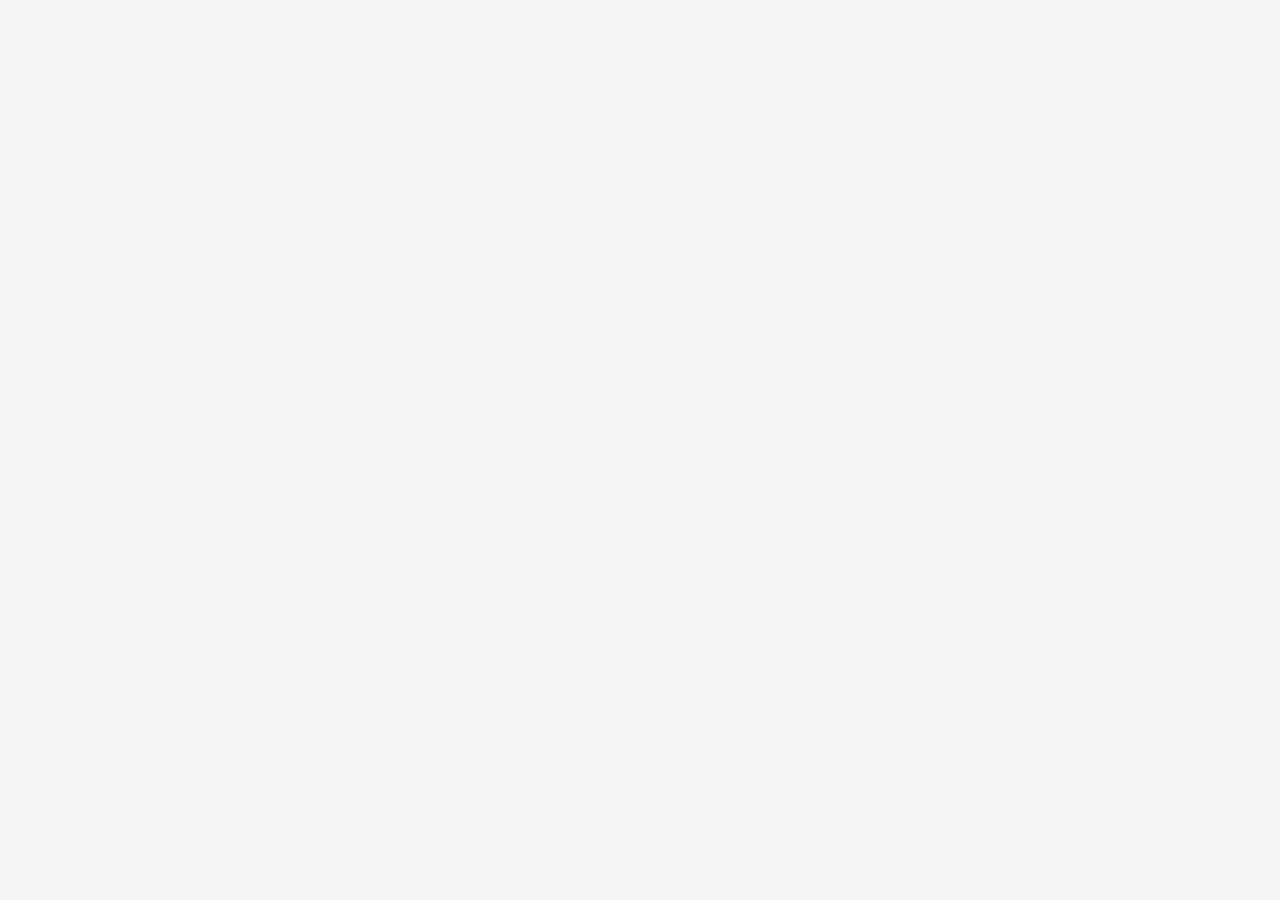
==== commit a074450b: "Delete html template and just use vue.js" ====
--- a/index.html
+++ b/index.html
@@ -45,245 +45,8 @@
         ><![endif]-->
     </head>
     <body>
-        <div id="all">
-            <div class="container-fluid">
-                <div class="row row-offcanvas row-offcanvas-left">
-                    <!--   *** SIDEBAR ***-->
-                    <div
-                        id="sidebar"
-                        class="col-md-4 col-lg-3 sidebar-offcanvas"
-                    >
-                        <div class="sidebar-content">
-                            <h1 class="sidebar-heading">
-                                <a href="index.html">Creative</a>
-                            </h1>
-                            <!-- <p class="sidebar-p">
-                            I am a creative illustrator and graphic designer
-                            with more than 10 years of experience.
-                        </p>
-                        <p class="sidebar-p">
-                            Originally from Toronto, currently based in London.
-                        </p> -->
-                            <ul class="sidebar-menu">
-                                <!-- Link-->
-                                <li class="sidebar-item">
-                                    <a
-                                        href="index.html"
-                                        class="sidebar-link active"
-                                        >Home</a
-                                    >
-                                </li>
-                                <!-- Link-->
-                                <!-- <li class="sidebar-item"><a href="about.html" class="sidebar-link">About</a></li> -->
-                                <!-- Link-->
-                                <!-- <li class="sidebar-item">
-                                    <a href="contact.html" class="sidebar-link"
-                                        >Get in touch</a
-                                    >
-                                </li> -->
-                            </ul>
-                            <p class="social">
-                                <a
-                                    href="#"
-                                    data-animate-hover="pulse"
-                                    class="external facebook"
-                                    ><i class="fa fa-facebook"></i></a
-                                ><a
-                                    href="#"
-                                    data-animate-hover="pulse"
-                                    class="external gplus"
-                                    ><i class="fa fa-behance"></i></a
-                                ><a
-                                    href="#"
-                                    data-animate-hover="pulse"
-                                    class="external twitter"
-                                    ><i class="fa fa-twitter"></i></a
-                                ><a href="#" title="" class="external instagram"
-                                    ><i class="fa fa-instagram"></i></a
-                                ><a
-                                    href="#"
-                                    data-animate-hover="pulse"
-                                    class="email"
-                                    ><i class="fa fa-envelope"></i
-                                ></a>
-                            </p>
-                            <div class="copyright text-center text-md-left">
-                                <p class="credit">
-                                    &copy;2018 Your name or company | Template
-                                    by
-                                    <a
-                                        href="http://bootstrapious.com/portfolio-themes"
-                                        class="external"
-                                        >Bootstrapious.com</a
-                                    >
-                                </p>
-                                <!-- Please do not remove the backlink to us, unless you support the development at http://bootstrapious.com/donate. It is part of the license conditions. Thanks for understanding :)        -->
-                            </div>
-                        </div>
-                    </div>
-                    <!--   *** SIDEBAR END ***  -->
-                    <!--   *** PORTFOLIO ***-->
-                    <div class="col-md-8 col-lg-9 content-column">
-                        <div class="small-navbar d-flex d-md-none">
-                            <button
-                                type="button"
-                                data-toggle="offcanvas"
-                                class="btn btn-outline-primary"
-                            >
-                                <i class="fa fa-align-left mr-2"></i>Menu
-                            </button>
-                            <h1 class="small-navbar-heading">
-                                <a href="index.html">Creative </a>
-                            </h1>
-                        </div>
-                        <div class="grid row">
-                            <div class="col-md-6 col-lg-3 grid-item">
-                                <div class="box-masonry">
-                                    <a
-                                        href="./pages/details-whimzy.html"
-                                        title=""
-                                        class="
-                                            box-masonry-image
-                                            with-hover-overlay with-hover-icon
-                                        "
-                                        ><img
-                                            src="./img/Whimzy/imagen 1.jpg"
-                                            alt=""
-                                            class="img-fluid"
-                                    /></a>
-                                    <div class="box-masonry-text">
-                                        <h4>
-                                            <a
-                                                href="./pages/details-whimzy.html"
-                                                >Whimzy</a
-                                            >
-                                        </h4>
-                                        <div class="box-masonry-desription">
-                                            <p>
-                                                Sistema para la gestión de
-                                                restaurantes
-                                            </p>
-                                        </div>
-                                    </div>
-                                </div>
-                            </div>
-                            <div class="col-md-6 col-lg-3 grid-item">
-                                <div class="box-masonry">
-                                    <a
-                                        href="./pages/details-building.administrativo.html"
-                                        title=""
-                                        class="
-                                            box-masonry-image
-                                            with-hover-overlay with-hover-icon
-                                        "
-                                        ><img
-                                            src="./img/building-administrativo/logo.png"
-                                            alt=""
-                                            class="img-fluid"
-                                    /></a>
-                                    <div class="box-masonry-text">
-                                        <h4>
-                                            <a
-                                                href="./pages/details-building.administrativo.html"
-                                                >Building Administrativo</a
-                                            >
-                                        </h4>
-                                        <div class="box-masonry-desription">
-                                            <p>
-                                                Sistema para la gestión de
-                                                condominios
-                                            </p>
-                                        </div>
-                                    </div>
-                                </div>
-                            </div>
-                            <div class="col-md-6 col-lg-3 grid-item">
-                                <div class="box-masonry">
-                                    <a
-                                        href="./pages/details-la.gocha.html"
-                                        title=""
-                                        class="
-                                            box-masonry-image
-                                            with-hover-overlay with-hover-icon
-                                        "
-                                        ><img
-                                            src="./img/la-gocha/login.jpg"
-                                            alt=""
-                                            class="img-fluid"
-                                    /></a>
-                                    <div class="box-masonry-text">
-                                        <h4>
-                                            <a
-                                                href="./pages/details-la.gocha.html"
-                                                >Ultimate Exchange</a
-                                            >
-                                        </h4>
-                                        <div class="box-masonry-desription">
-                                            <p>
-                                                Sistema de Casa de Cambio y
-                                                Gestión de Clientes
-                                            </p>
-                                        </div>
-                                    </div>
-                                </div>
-                            </div>
-                            <div class="col-md-6 col-lg-3 grid-item">
-                                <div class="box-masonry">
-                                    <a
-                                        href="./pages/details-nomina360.html"
-                                        title=""
-                                        class="
-                                            box-masonry-image
-                                            with-hover-overlay with-hover-icon
-                                        "
-                                        ><img
-                                            src="./img/nomina360/app-version/login.jpg"
-                                            alt=""
-                                            class="img-fluid"
-                                    /></a>
-                                    <div class="box-masonry-text">
-                                        <h4>
-                                            <a
-                                                href="./pages/details-nomina360.html"
-                                                >Nomina360</a
-                                            >
-                                        </h4>
-                                        <div class="box-masonry-desription">
-                                            <p>
-                                                Sistema para la gestión completa
-                                                de la nomina de su empresa
-                                            </p>
-                                        </div>
-                                    </div>
-                                </div>
-                            </div>
-                        </div>
-                    </div>
-                    <!--   *** PORTFOLIO END ***-->
-                </div>
-            </div>
-        </div>
-
         <div id="app">
-            <app>
-                <sidebar>
-                    <sidebar-menu></sidebar-menu>
-                    <social></social>
-                    <copyright></copyright>
-                </sidebar>
-                <portfolios>
-                    <template v-slot:navbar>
-                        <navbar></navbar>
-                    </template>
-                    <template v-slot:grid-item>
-                        <grid-items
-                            v-for="web in projects"
-                            v-bind:key="web.id"
-                            v-bind:web="web"
-                        ></grid-items>
-                    </template>
-                </portfolios>
-            </app>
+            <router-view></router-view>
         </div>
 
         <!-- JavaScript files-->
@@ -294,7 +57,8 @@
         <script src="vendor/owl.carousel/owl.carousel.min.js"></script>
         <script src="vendor/masonry-layout/masonry.pkgd.min.js"></script>
         <script src="https://cdn.jsdelivr.net/npm/vue@2.6.14/dist/vue.js"></script>
+        <script src="https://unpkg.com/vue-router/dist/vue-router.js"></script>
         <script src="js/front.js"></script>
-        <script src="js/index.js"></script>
+        <script src="js/index.js" type="module"></script>
     </body>
 </html>
